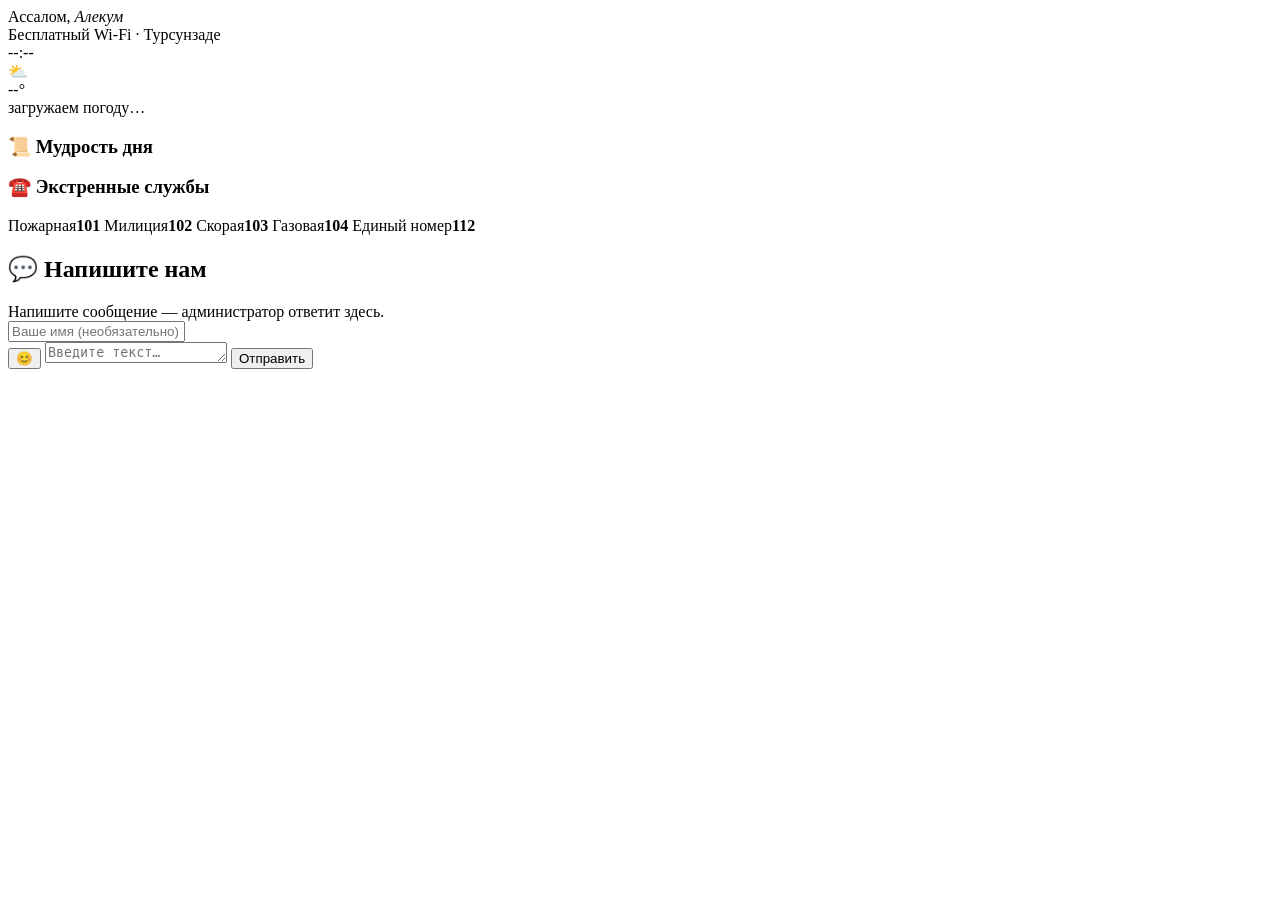
==== chat/static/index.html @ 28fc005e "OpenWrt offline mode prep: router sync, CGI proxy with offline cache/queue, local guest room; page s" ====
<!DOCTYPE html>
<html lang="ru">
<head>
  <meta charset="UTF-8">
  <meta name="viewport" content="width=device-width, initial-scale=1, viewport-fit=cover">
  <title>⭐ Ассалому алейкум! · Free Wi-Fi</title>
  <link rel="icon" type="image/svg+xml" href="data:image/svg+xml,<svg xmlns='http://www.w3.org/2000/svg' viewBox='0 0 64 64'><circle cx='32' cy='32' r='31' fill='%23c94f2c'/><polygon fill='%23f5d76e' points='32,9 38.5,24.5 55,25.5 42.5,36 46.5,52.5 32,43.5 17.5,52.5 21.5,36 9,25.5 25.5,24.5'/></svg>">
  <meta name="theme-color" content="#c94f2c">
  <link rel="stylesheet" href="/static/chat.css">
</head>
<body>
  <header>
    <div class="title">Ассалом, <em>Алекум</em></div>
    <div class="sub">Бесплатный Wi-Fi · Турсунзаде</div>
  </header>

  <div id="offline" class="news offline" hidden><span class="news-ico">📴</span><span id="offline-text"></span></div>
  <div id="news" class="news" hidden><span class="news-ico">📢</span><span id="news-text"></span></div>

  <!-- «За окном»: небо по текущей погоде и времени суток -->
  <section id="window" class="window day clear">
    <div class="sky" id="sky" aria-hidden="true"></div>
    <div class="window-body">
      <div class="clock">
        <div id="time" class="time">--:--</div>
        <div id="date" class="date"></div>
      </div>
      <div class="wx">
        <div id="wx-icon" class="wx-icon">⛅</div>
        <div>
          <div id="wx-temp" class="wx-temp">--°</div>
          <div id="wx-desc" class="wx-desc">загружаем погоду…</div>
        </div>
      </div>
    </div>
    <div id="wx-extra" class="wx-extra"></div>
  </section>

  <section class="cards" id="cards">
    <article class="card wide quran" id="card-quran" hidden>
      <h3>📖 Аят дня <span id="quran-ref" class="muted"></span></h3>
      <div id="quran-body"></div>
      <div class="muted small">Перевод смыслов: Э. Кулиев</div>
    </article>

    <article class="card" id="card-namaz" hidden>
      <h3>🕌 Время намаза <span id="hijri" class="muted"></span></h3>
      <div class="namaz" id="namaz"></div>
      <div id="namaz-next" class="next"></div>
    </article>

    <article class="card wide gallery" id="card-photos" hidden>
      <h3>📸 Фото дня <span id="photo-date" class="muted"></span></h3>
      <div class="slides" id="slides"></div>
      <div class="slide-nav">
        <button type="button" class="nav-btn" id="prev" aria-label="Назад">‹</button>
        <div class="dots" id="dots"></div>
        <a class="save-btn" id="save" href="#" download>💾 Сохранить</a>
        <button type="button" class="nav-btn" id="next" aria-label="Вперёд">›</button>
      </div>
      <div class="caption" id="caption"></div>
      <div class="caption tg" id="caption-tg" lang="tg"></div>
      <div class="muted small" id="credit"></div>
    </article>

    <article class="card wide" id="card-otd" hidden>
      <h3>📅 В этот день</h3>
      <div class="chips" id="otd-filter">
        <button type="button" data-f="all" class="on">Всё</button>
        <button type="button" data-f="islam">☪️ Ислам</button>
        <button type="button" data-f="general">🌍 Общее</button>
      </div>
      <ul class="otd" id="otd"></ul>
    </article>

    <article class="card" id="card-sun" hidden>
      <h3>🌅 Солнце</h3>
      <div class="kv" id="sun"></div>
    </article>

    <article class="card" id="card-air" hidden>
      <h3>💨 Воздух</h3>
      <div class="big" id="air"></div>
      <div class="muted small" id="air-desc"></div>
    </article>

    <article class="card" id="card-mag" hidden>
      <h3>🧲 Магнитная буря</h3>
      <div class="big" id="mag"></div>
      <div class="muted small" id="mag-desc"></div>
    </article>

    <article class="card wide proverb" id="card-proverb">
      <h3>📜 Мудрость дня</h3>
      <blockquote id="proverb"></blockquote>
    </article>

    <article class="card" id="card-eskhata" hidden>
      <h3>🏦 Курс в Эсхата <span id="esh-date" class="muted"></span></h3>
      <table id="esh-table"><thead><tr><th></th><th>Покупка</th><th>Продажа</th></tr></thead><tbody></tbody></table>
      <div id="esh-transfer" class="muted small"></div>
    </article>

    <article class="card wide" id="card-cbr" hidden>
      <h3>💱 Биржевой курс <span id="cbr-date" class="muted"></span></h3>
      <div class="tiles" id="cbr"></div>
    </article>

    <article class="card sos">
      <h3>☎️ Экстренные службы</h3>
      <div class="kv">
        <span>Пожарная</span><b>101</b>
        <span>Милиция</span><b>102</b>
        <span>Скорая</span><b>103</b>
        <span>Газовая</span><b>104</b>
        <span>Единый номер</span><b>112</b>
      </div>
    </article>
  </section>

  <section class="chat">
    <h2>💬 Напишите нам <span id="online" class="online"></span></h2>
    <div class="chips tabs" id="tabs" hidden>
      <button type="button" data-t="admin" class="on">💬 Админу</button>
      <button type="button" data-t="room">👥 Общий чат</button>
    </div>
    <main id="room-log" class="room" aria-live="polite" hidden>
      <div class="hint">Общий чат всех, кто подключён к Wi-Fi. Работает даже без интернета.</div>
    </main>
    <main id="log" aria-live="polite">
      <div class="hint">Напишите сообщение — администратор ответит здесь.</div>
    </main>

    <form id="form" autocomplete="off">
      <div class="row">
        <input id="name" maxlength="32" placeholder="Ваше имя (необязательно)">
        <span id="me" class="me"></span>
      </div>
      <div id="emojis" class="emojis" hidden></div>
      <div class="row">
        <button type="button" id="emoji-btn" class="icon" aria-label="Смайлики">😊</button>
        <textarea id="text" rows="1" maxlength="1000" placeholder="Введите текст…" required></textarea>
        <button type="submit" id="send">Отправить</button>
      </div>
      <div id="err" class="err" role="alert"></div>
    </form>
  </section>

  <footer class="refresh" id="refresh"></footer>

  <script src="/static/info.js"></script>
  <script src="/static/chat.js"></script>
</body>
</html>
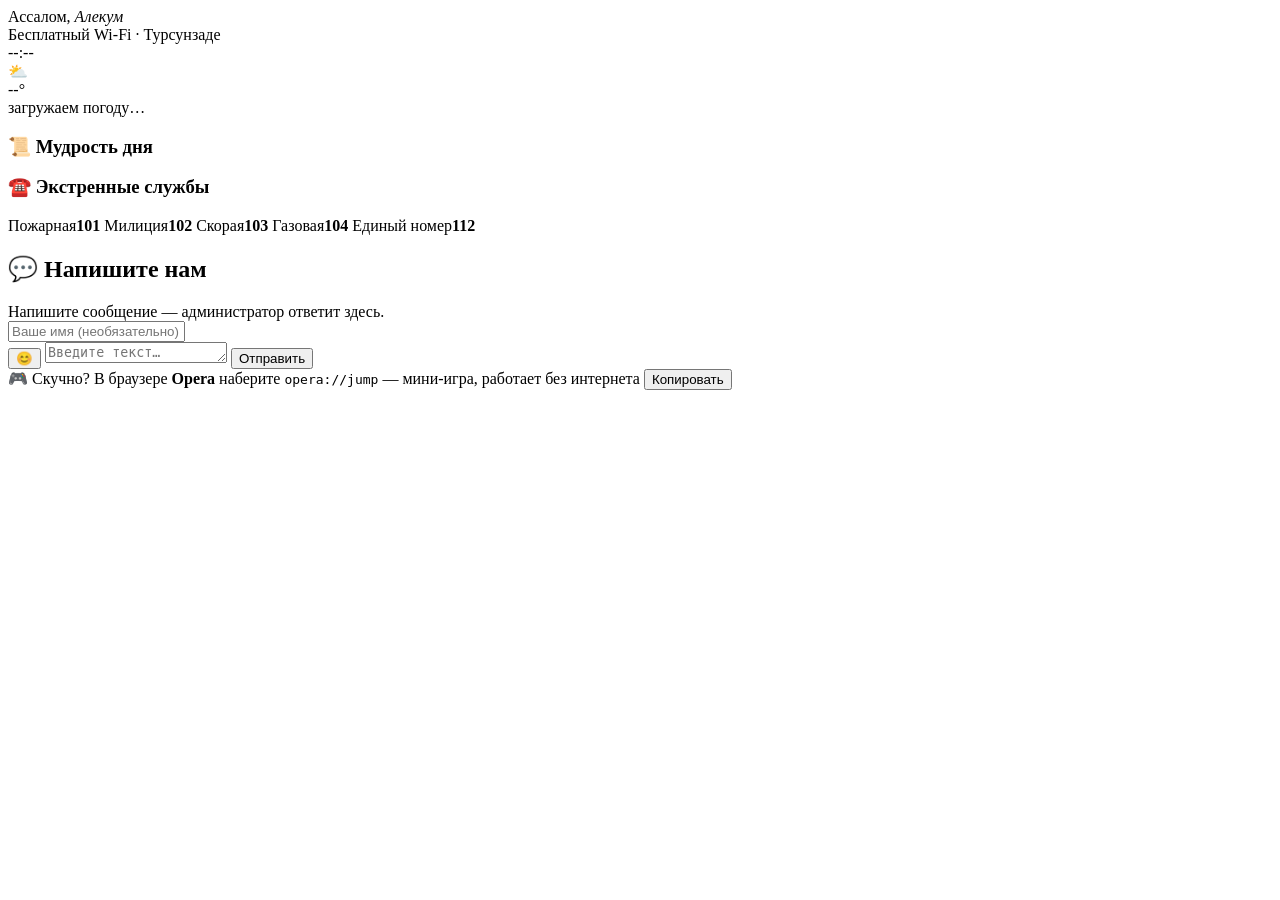
==== commit 96f4a42f: "Small tip: opera://jump mini-game with copy button Co-Authored-By: Claude Opus 5.5 <noreply@anthropi" ====
--- a/chat/static/index.html
+++ b/chat/static/index.html
@@ -146,6 +146,11 @@
     </form>
   </section>
 
+  <div class="game-tip">
+    🎮 Скучно? В браузере <b>Opera</b> наберите <code>opera://jump</code> — мини-игра, работает без интернета
+    <button type="button" id="copy-jump" class="copy-btn">Копировать</button>
+  </div>
+
   <footer class="refresh" id="refresh"></footer>
 
   <script src="/static/info.js"></script>
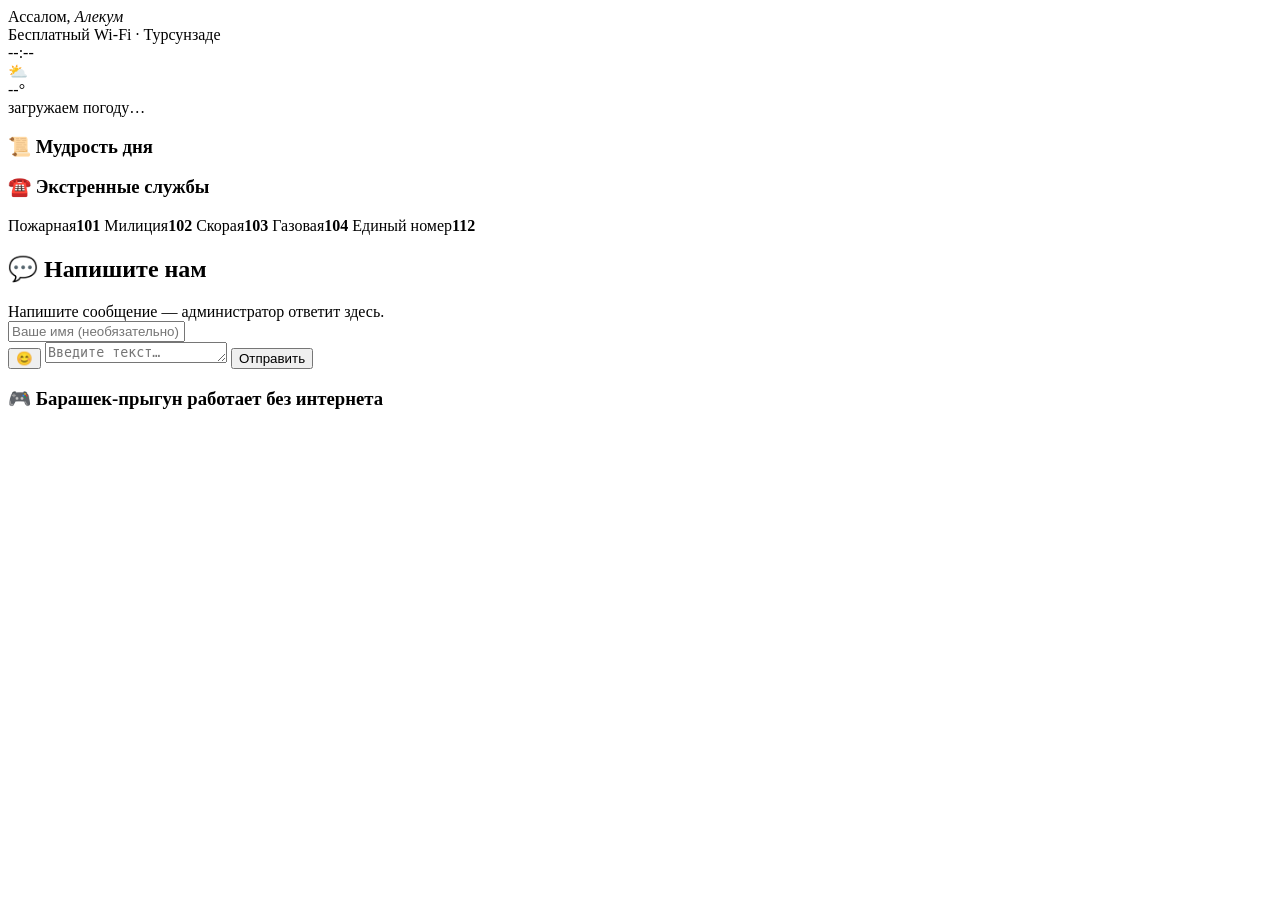
==== commit 841e0027: "Original mini-game 'Sheep jumper'; client IP from CF-Connecting-IP (Render is behind Cloudflare) Co-" ====
--- a/chat/static/index.html
+++ b/chat/static/index.html
@@ -51,11 +51,13 @@
 
     <article class="card wide gallery" id="card-photos" hidden>
       <h3>📸 Фото дня <span id="photo-date" class="muted"></span></h3>
-      <div class="slides" id="slides"></div>
+      <div class="slides-wrap">
+        <div class="slides" id="slides"></div>
+        <a class="save-btn" id="save" href="#" download>💾 Сохранить фото</a>
+      </div>
       <div class="slide-nav">
         <button type="button" class="nav-btn" id="prev" aria-label="Назад">‹</button>
         <div class="dots" id="dots"></div>
-        <a class="save-btn" id="save" href="#" download>💾 Сохранить</a>
         <button type="button" class="nav-btn" id="next" aria-label="Вперёд">›</button>
       </div>
       <div class="caption" id="caption"></div>
@@ -71,6 +73,16 @@
         <button type="button" data-f="general">🌍 Общее</button>
       </div>
       <ul class="otd" id="otd"></ul>
+    </article>
+
+    <article class="card wide" id="card-news" hidden>
+      <h3>📰 Новости Таджикистана</h3>
+      <div class="chips" id="news-filter">
+        <button type="button" data-f="all" class="on">Все</button>
+        <button type="button" data-f="local">📍 Турсунзаде и рядом</button>
+      </div>
+      <div class="news-list" id="news-list"></div>
+      <div class="muted small">Asia-Plus · Ховар · Авеста · News.tj — обновляется каждый час</div>
     </article>
 
     <article class="card" id="card-sun" hidden>
@@ -121,11 +133,11 @@
   <section class="chat">
     <h2>💬 Напишите нам <span id="online" class="online"></span></h2>
     <div class="chips tabs" id="tabs" hidden>
-      <button type="button" data-t="admin" class="on">💬 Админу</button>
-      <button type="button" data-t="room">👥 Общий чат</button>
+      <button type="button" data-t="admin" class="on need-net">💬 Админу</button>
+      <button type="button" data-t="room" class="local-ok">👥 Общий чат</button>
     </div>
     <main id="room-log" class="room" aria-live="polite" hidden>
-      <div class="hint">Общий чат всех, кто подключён к Wi-Fi. Работает даже без интернета.</div>
+      <div class="hint">Общий чат гостей Wi-Fi. Будьте вежливы: ссылки и мат запрещены, админ видит все сообщения.</div>
     </main>
     <main id="log" aria-live="polite">
       <div class="hint">Напишите сообщение — администратор ответит здесь.</div>
@@ -146,14 +158,15 @@
     </form>
   </section>
 
-  <div class="game-tip">
-    🎮 Скучно? В браузере <b>Opera</b> наберите <code>opera://jump</code> — мини-игра, работает без интернета
-    <button type="button" id="copy-jump" class="copy-btn">Копировать</button>
-  </div>
+  <section class="card game-card">
+    <h3>🎮 Барашек-прыгун <span class="muted">работает без интернета</span></h3>
+    <canvas id="game" tabindex="0" aria-label="Мини-игра: барашек прыгает через камни"></canvas>
+  </section>
 
   <footer class="refresh" id="refresh"></footer>
 
   <script src="/static/info.js"></script>
   <script src="/static/chat.js"></script>
+  <script src="/static/game.js"></script>
 </body>
 </html>
